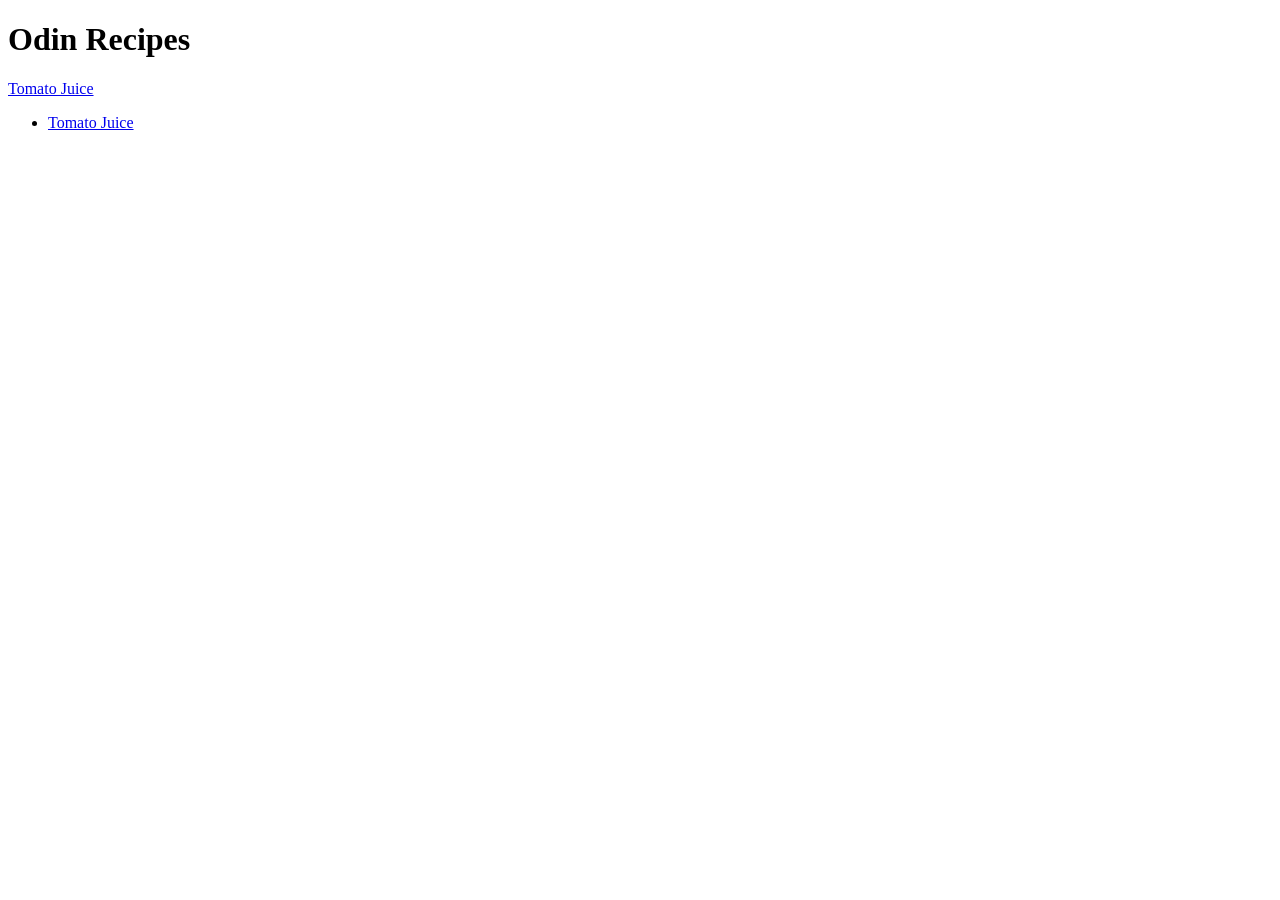
==== index.html @ ba7791e5 "adding an index.html and a recipe for tomato juice" ====
<!DOCTYPE html>
<html lang="en">
<head>
    <meta charset="UTF-8">
    <meta name="viewport" content="width=device-width, initial-scale=1.0">
    <title>Odin-recipes</title>
</head>
<body>
    <h1>Odin Recipes</h1>
    <a href = "./Recipes/tomato-juice.html">Tomato Juice</a>
    <ul>
        <li><a href = "./Recipes/tomato-juice.html">Tomato Juice</a></li>
    </ul>
</body>
</html>
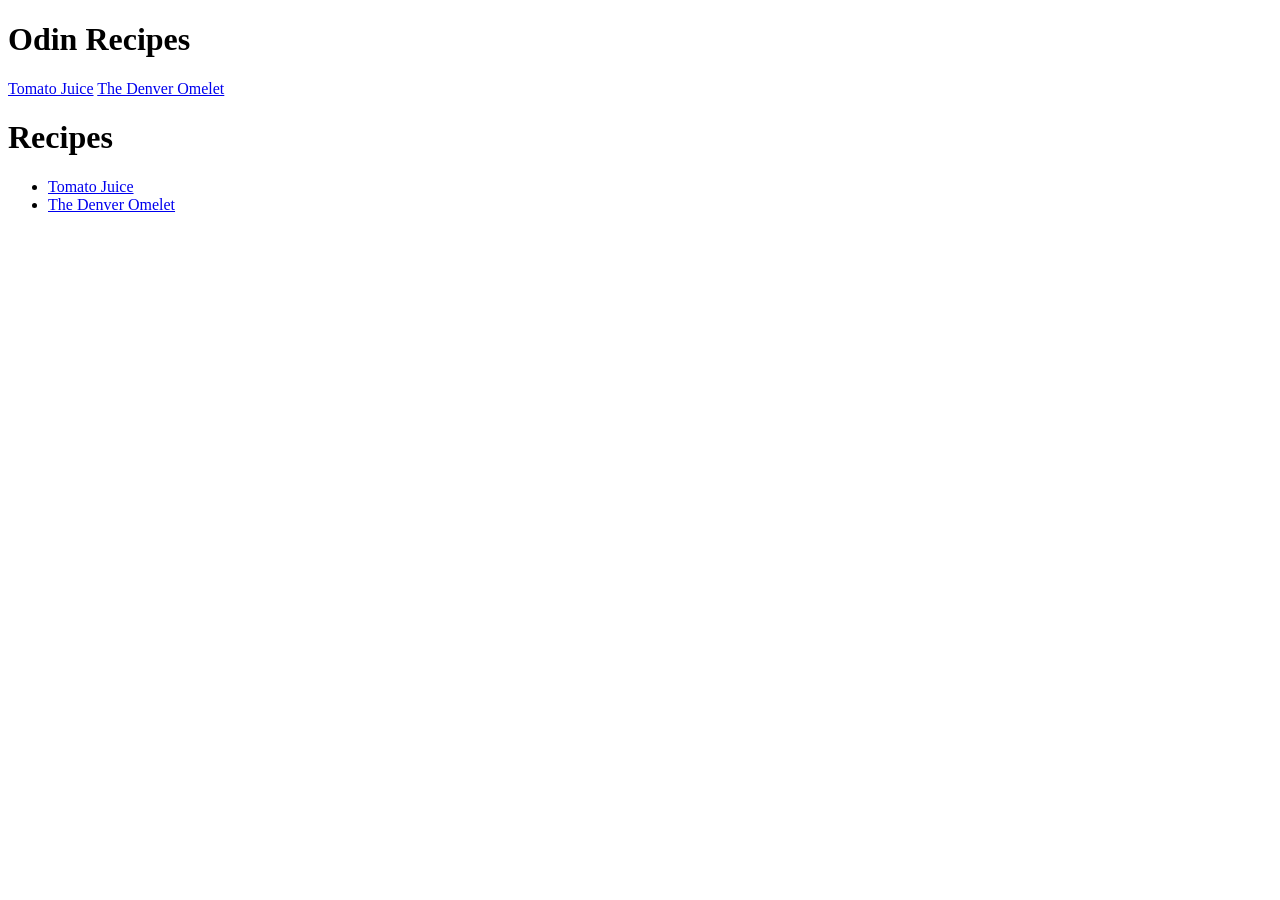
==== commit e0562e95: "Adding the recipe "the denver omelet"" ====
--- a/index.html
+++ b/index.html
@@ -8,8 +8,11 @@
 <body>
     <h1>Odin Recipes</h1>
     <a href = "./Recipes/tomato-juice.html">Tomato Juice</a>
+    <a href = "Recipes/the-denver-omelet.html">The Denver Omelet</a>
+    <h1>Recipes</h1>
     <ul>
         <li><a href = "./Recipes/tomato-juice.html">Tomato Juice</a></li>
+        <li><a href = "./Recipes/the-denver-omelet.html"">The Denver Omelet</li>
     </ul>
 </body>
 </html>
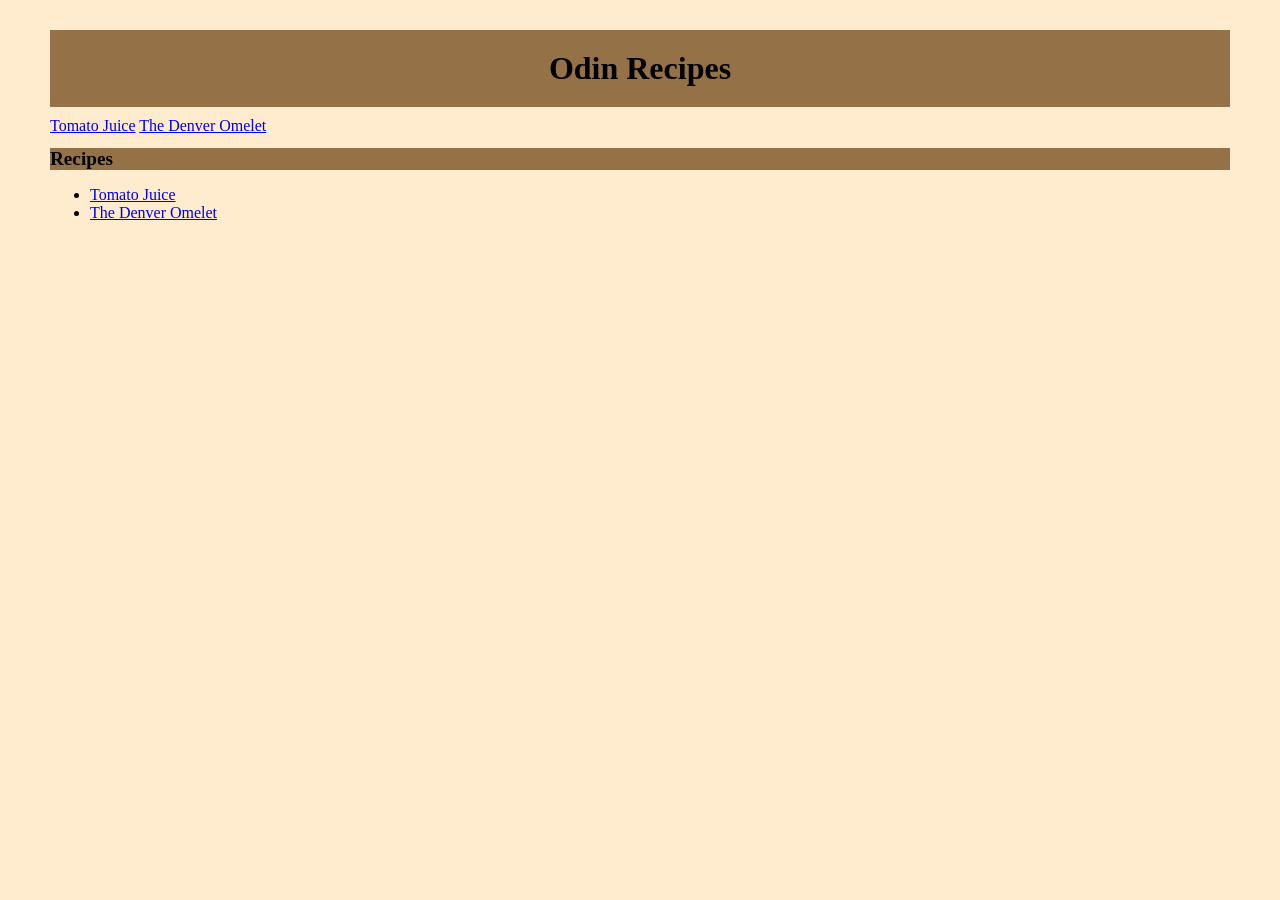
==== commit 7405ce17: "Add style.css and simple style" ====
--- a/index.html
+++ b/index.html
@@ -4,13 +4,14 @@
     <meta charset="UTF-8">
     <meta name="viewport" content="width=device-width, initial-scale=1.0">
     <title>Odin-recipes</title>
+    <link rel="stylesheet" href="./style.css">
 </head>
-<body>
-    <h1>Odin Recipes</h1>
+<body class="body">
+    <h1 class="bigTitle">Odin Recipes</h1>
     <a href = "./Recipes/tomato-juice.html">Tomato Juice</a>
     <a href = "Recipes/the-denver-omelet.html">The Denver Omelet</a>
-    <h1>Recipes</h1>
-    <ul>
+    <h1 class="innerTitleh1">Recipes</h1>
+    <ul id="recipes">
         <li><a href = "./Recipes/tomato-juice.html">Tomato Juice</a></li>
         <li><a href = "./Recipes/the-denver-omelet.html"">The Denver Omelet</li>
     </ul>
--- a/style.css
+++ b/style.css
@@ -0,0 +1,42 @@
+body {
+    background-color: blanchedalmond;
+    margin: 30px 50px;
+}
+
+.bigTitle {
+    background-color: rgb(148, 113, 71);
+    font-size: xx-large;
+    padding: 20px;
+    margin: 10px auto;
+
+    text-align: center;
+}
+
+.innerTitleh1 {
+    background-color: rgb(148, 113, 71);
+    font-size:larger;
+}
+
+img {
+    margin: 12px 30px;
+}
+
+.recipes {
+    font-size: medium;
+}
+
+p {
+    font-size: medium;
+}
+
+a {
+    text-align: center;
+}
+
+.ingredients {
+    margin:auto;
+}
+
+.steps {
+    margin:auto;
+}
